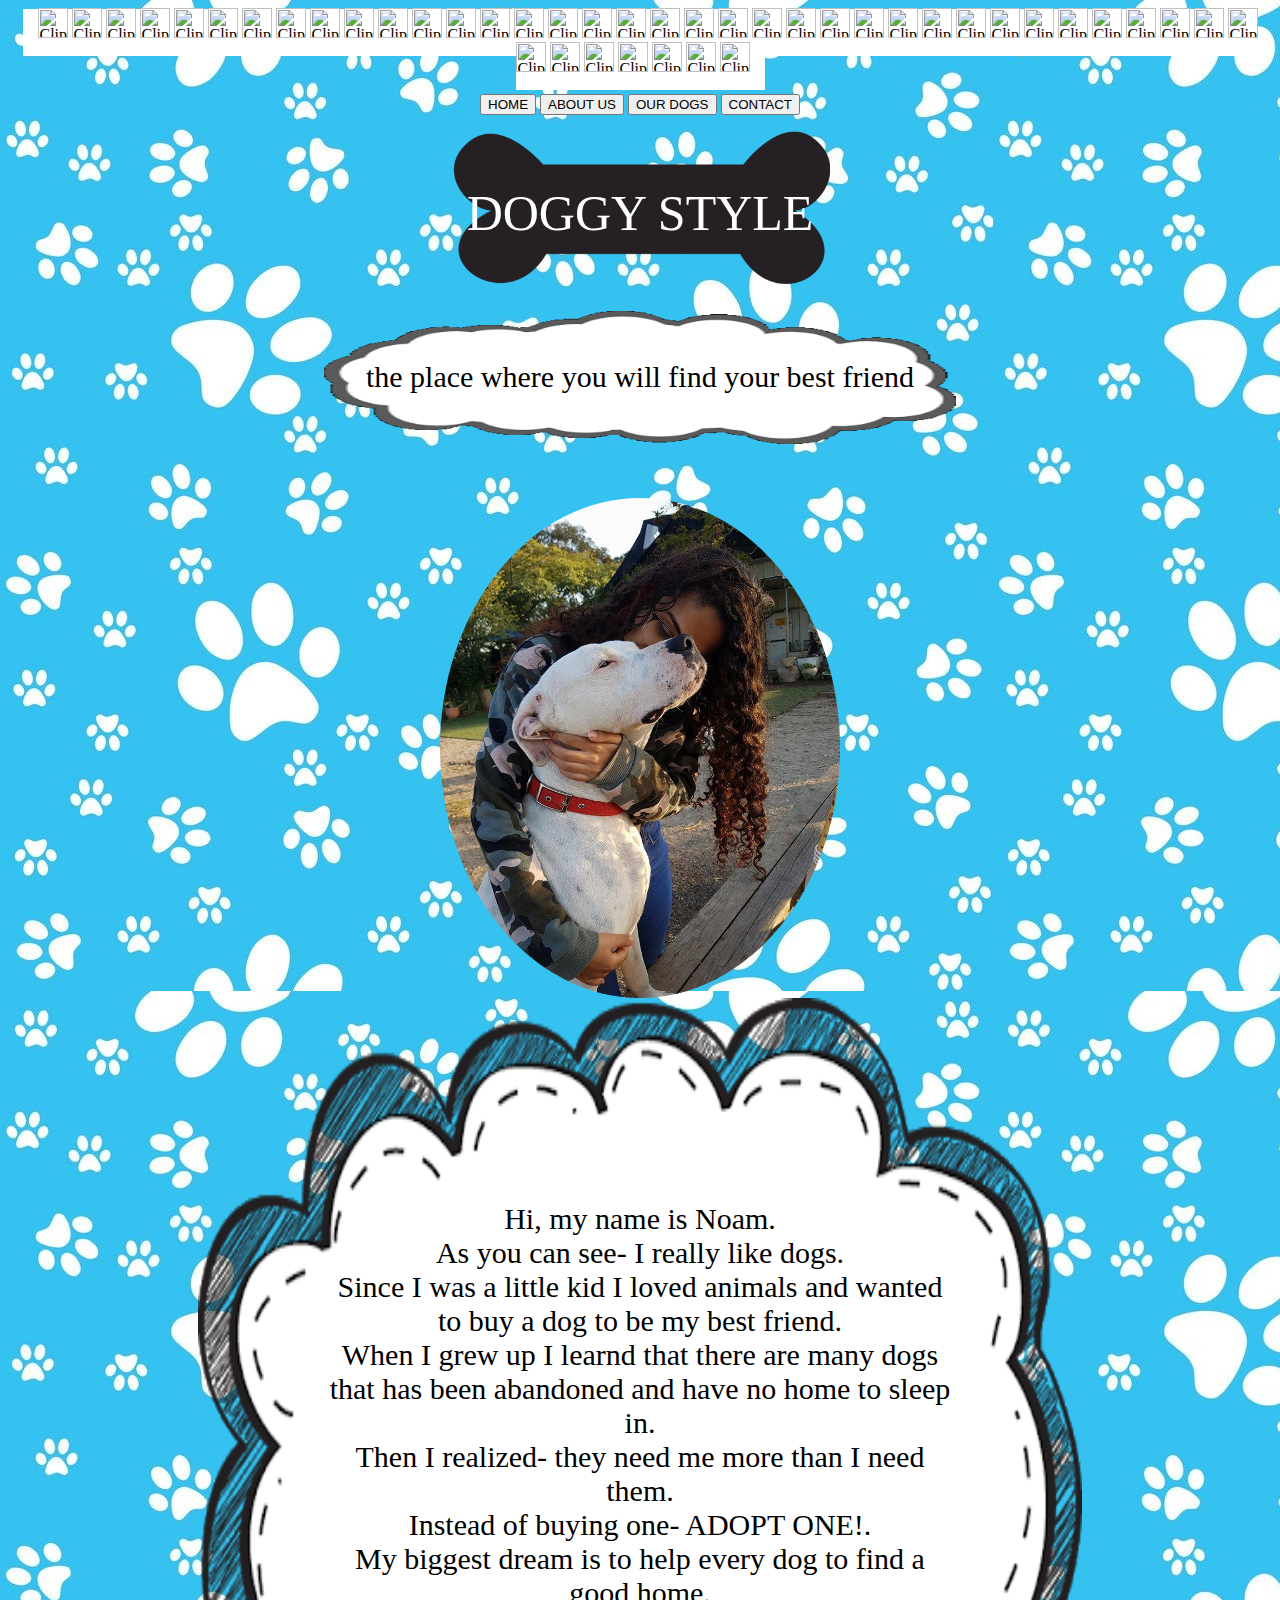
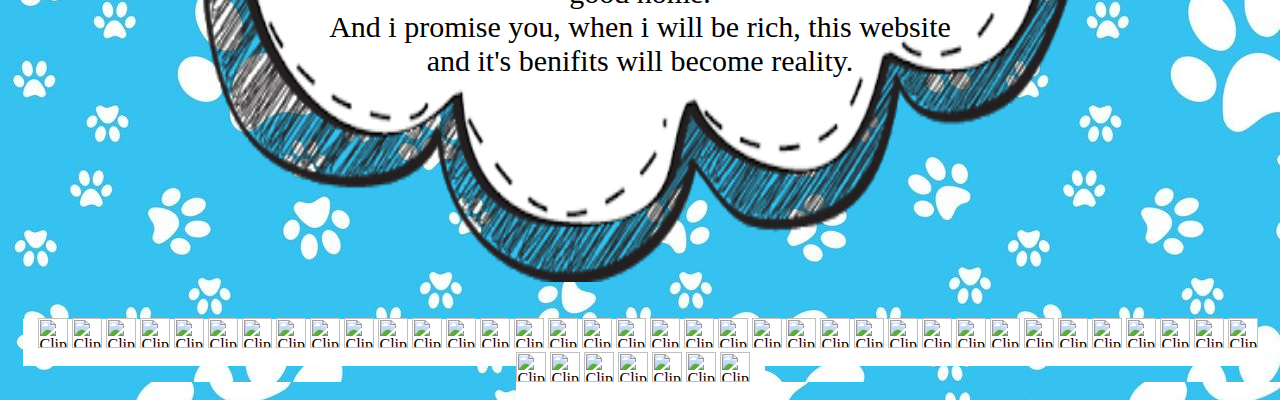
==== index.html @ e017909f "Rename doggy style.html to index.html" ====
<html>
<head>
	<title>doggy style</title>
	<link rel="stylesheet" href="doggy style.css">
</head>
<body>
	<center>
<span id="gif"><a><img src="https://i.pinimg.com/originals/a5/0e/06/a50e06f21e5c10260d74c9e8f7b4f9a4.gif" width="30" height="30" border="0" alt="Clipart" /></a>
<a><img src="https://i.pinimg.com/originals/a5/0e/06/a50e06f21e5c10260d74c9e8f7b4f9a4.gif" width="30" height="30" border="0" alt="Clipart" /></a>
<a><img src="https://i.pinimg.com/originals/a5/0e/06/a50e06f21e5c10260d74c9e8f7b4f9a4.gif" width="30" height="30" border="0" alt="Clipart" /></a>
<a><img src="https://i.pinimg.com/originals/a5/0e/06/a50e06f21e5c10260d74c9e8f7b4f9a4.gif" width="30" height="30" border="0" alt="Clipart" /></a>
<a><img src="https://i.pinimg.com/originals/a5/0e/06/a50e06f21e5c10260d74c9e8f7b4f9a4.gif" width="30" height="30" border="0" alt="Clipart" /></a>
<a><img src="https://i.pinimg.com/originals/a5/0e/06/a50e06f21e5c10260d74c9e8f7b4f9a4.gif" width="30" height="30" border="0" alt="Clipart" /></a>
<a><img src="https://i.pinimg.com/originals/a5/0e/06/a50e06f21e5c10260d74c9e8f7b4f9a4.gif" width="30" height="30" border="0" alt="Clipart" /></a>
<a><img src="https://i.pinimg.com/originals/a5/0e/06/a50e06f21e5c10260d74c9e8f7b4f9a4.gif" width="30" height="30" border="0" alt="Clipart" /></a>
<a><img src="https://i.pinimg.com/originals/a5/0e/06/a50e06f21e5c10260d74c9e8f7b4f9a4.gif" width="30" height="30" border="0" alt="Clipart" /></a>
<a><img src="https://i.pinimg.com/originals/a5/0e/06/a50e06f21e5c10260d74c9e8f7b4f9a4.gif" width="30" height="30" border="0" alt="Clipart" /></a>
<a><img src="https://i.pinimg.com/originals/a5/0e/06/a50e06f21e5c10260d74c9e8f7b4f9a4.gif" width="30" height="30" border="0" alt="Clipart" /></a>
<a><img src="https://i.pinimg.com/originals/a5/0e/06/a50e06f21e5c10260d74c9e8f7b4f9a4.gif" width="30" height="30" border="0" alt="Clipart" /></a>
<a><img src="https://i.pinimg.com/originals/a5/0e/06/a50e06f21e5c10260d74c9e8f7b4f9a4.gif" width="30" height="30" border="0" alt="Clipart" /></a>
<a><img src="https://i.pinimg.com/originals/a5/0e/06/a50e06f21e5c10260d74c9e8f7b4f9a4.gif" width="30" height="30" border="0" alt="Clipart" /></a>
<a><img src="https://i.pinimg.com/originals/a5/0e/06/a50e06f21e5c10260d74c9e8f7b4f9a4.gif" width="30" height="30" border="0" alt="Clipart" /></a>
<a><img src="https://i.pinimg.com/originals/a5/0e/06/a50e06f21e5c10260d74c9e8f7b4f9a4.gif" width="30" height="30" border="0" alt="Clipart" /></a>
<a><img src="https://i.pinimg.com/originals/a5/0e/06/a50e06f21e5c10260d74c9e8f7b4f9a4.gif" width="30" height="30" border="0" alt="Clipart" /></a>
<a><img src="https://i.pinimg.com/originals/a5/0e/06/a50e06f21e5c10260d74c9e8f7b4f9a4.gif" width="30" height="30" border="0" alt="Clipart" /></a>
<a><img src="https://i.pinimg.com/originals/a5/0e/06/a50e06f21e5c10260d74c9e8f7b4f9a4.gif" width="30" height="30" border="0" alt="Clipart" /></a>
<a><img src="https://i.pinimg.com/originals/a5/0e/06/a50e06f21e5c10260d74c9e8f7b4f9a4.gif" width="30" height="30" border="0" alt="Clipart" /></a>
<a><img src="https://i.pinimg.com/originals/a5/0e/06/a50e06f21e5c10260d74c9e8f7b4f9a4.gif" width="30" height="30" border="0" alt="Clipart" /></a>
<a><img src="https://i.pinimg.com/originals/a5/0e/06/a50e06f21e5c10260d74c9e8f7b4f9a4.gif" width="30" height="30" border="0" alt="Clipart" /></a>
<a><img src="https://i.pinimg.com/originals/a5/0e/06/a50e06f21e5c10260d74c9e8f7b4f9a4.gif" width="30" height="30" border="0" alt="Clipart" /></a>
<a><img src="https://i.pinimg.com/originals/a5/0e/06/a50e06f21e5c10260d74c9e8f7b4f9a4.gif" width="30" height="30" border="0" alt="Clipart" /></a>
<a><img src="https://i.pinimg.com/originals/a5/0e/06/a50e06f21e5c10260d74c9e8f7b4f9a4.gif" width="30" height="30" border="0" alt="Clipart" /></a>
<a><img src="https://i.pinimg.com/originals/a5/0e/06/a50e06f21e5c10260d74c9e8f7b4f9a4.gif" width="30" height="30" border="0" alt="Clipart" /></a>
<a><img src="https://i.pinimg.com/originals/a5/0e/06/a50e06f21e5c10260d74c9e8f7b4f9a4.gif" width="30" height="30" border="0" alt="Clipart" /></a>
<a><img src="https://i.pinimg.com/originals/a5/0e/06/a50e06f21e5c10260d74c9e8f7b4f9a4.gif" width="30" height="30" border="0" alt="Clipart" /></a>
<a><img src="https://i.pinimg.com/originals/a5/0e/06/a50e06f21e5c10260d74c9e8f7b4f9a4.gif" width="30" height="30" border="0" alt="Clipart" /></a>
<a><img src="https://i.pinimg.com/originals/a5/0e/06/a50e06f21e5c10260d74c9e8f7b4f9a4.gif" width="30" height="30" border="0" alt="Clipart" /></a>
<a><img src="https://i.pinimg.com/originals/a5/0e/06/a50e06f21e5c10260d74c9e8f7b4f9a4.gif" width="30" height="30" border="0" alt="Clipart" /></a>
<a><img src="https://i.pinimg.com/originals/a5/0e/06/a50e06f21e5c10260d74c9e8f7b4f9a4.gif" width="30" height="30" border="0" alt="Clipart" /></a>
<a><img src="https://i.pinimg.com/originals/a5/0e/06/a50e06f21e5c10260d74c9e8f7b4f9a4.gif" width="30" height="30" border="0" alt="Clipart" /></a>
<a><img src="https://i.pinimg.com/originals/a5/0e/06/a50e06f21e5c10260d74c9e8f7b4f9a4.gif" width="30" height="30" border="0" alt="Clipart" /></a>
<a><img src="https://i.pinimg.com/originals/a5/0e/06/a50e06f21e5c10260d74c9e8f7b4f9a4.gif" width="30" height="30" border="0" alt="Clipart" /></a>
<a><img src="https://i.pinimg.com/originals/a5/0e/06/a50e06f21e5c10260d74c9e8f7b4f9a4.gif" width="30" height="30" border="0" alt="Clipart" /></a>
<a><img src="https://i.pinimg.com/originals/a5/0e/06/a50e06f21e5c10260d74c9e8f7b4f9a4.gif" width="30" height="30" border="0" alt="Clipart" /></a>
<a><img src="https://i.pinimg.com/originals/a5/0e/06/a50e06f21e5c10260d74c9e8f7b4f9a4.gif" width="30" height="30" border="0" alt="Clipart" /></a>
<a><img src="https://i.pinimg.com/originals/a5/0e/06/a50e06f21e5c10260d74c9e8f7b4f9a4.gif" width="30" height="30" border="0" alt="Clipart" /></a>
<a><img src="https://i.pinimg.com/originals/a5/0e/06/a50e06f21e5c10260d74c9e8f7b4f9a4.gif" width="30" height="30" border="0" alt="Clipart" /></a>
<a><img src="https://i.pinimg.com/originals/a5/0e/06/a50e06f21e5c10260d74c9e8f7b4f9a4.gif" width="30" height="30" border="0" alt="Clipart" /></a>
<a><img src="https://i.pinimg.com/originals/a5/0e/06/a50e06f21e5c10260d74c9e8f7b4f9a4.gif" width="30" height="30" border="0" alt="Clipart" /></a>
<a><img src="https://i.pinimg.com/originals/a5/0e/06/a50e06f21e5c10260d74c9e8f7b4f9a4.gif" width="30" height="30" border="0" alt="Clipart" /></a>	
	</span>
	<br> <br>
	<a href ="doggy style.html"> <button class="w3-button w3-black">HOME</button></a>
	<a href ="about us.html"> <button class="w3-button w3-black">ABOUT US</button></a>
	<a href ="the dogs.html"> <button class="w3-button w3-black">OUR DOGS</button></a>
	<a href ="contact.html"> <button class="w3-button w3-black">CONTACT</button></a>
	</center>
	<center>
	<div class="container">
  <img src="bone4.png" alt="Bone" style="width:30%;">
  <div class="centered">DOGGY STYLE</div>
</div>
	<div class="cloud">
  <img src="cloud.png" alt="Bone" style="width:50%;height:15%">
  <div class="cloud2">the place where you will find your best friend</div>
</div>
	<br>
	<br> <br>
	<img src="me and st.jpg" style="border-radius: 50%" width="400" height="500" />
	<br>
	<div class="cloud">
  <img src="cloud2.png" alt="Bone" style="width:70%;height:100%">
  <div class="cloud2"><p>
	Hi, my name is Noam. <br> As you can see- I really like dogs.<br>
Since I was a little kid I loved animals and wanted to buy a dog to be my best friend.<br>
When I grew up I learnd that there are many dogs that has been abandoned and have no home to sleep in.<br>
 Then I realized- they need me more than I need them.<br>
Instead of buying one- ADOPT ONE!.<br>
My biggest dream is to help every dog to find a good home.<br>
And i promise you, when i will be rich, this website and it's benifits will become reality.
	</p></div>
</div>
	</center>
	<br> <br>
	<center>
	<span id="gif"><a><img src="https://i.pinimg.com/originals/a5/0e/06/a50e06f21e5c10260d74c9e8f7b4f9a4.gif" width="30" height="30" border="0" alt="Clipart" /></a>
<a><img src="https://i.pinimg.com/originals/a5/0e/06/a50e06f21e5c10260d74c9e8f7b4f9a4.gif" width="30" height="30" border="0" alt="Clipart" /></a>
<a><img src="https://i.pinimg.com/originals/a5/0e/06/a50e06f21e5c10260d74c9e8f7b4f9a4.gif" width="30" height="30" border="0" alt="Clipart" /></a>
<a><img src="https://i.pinimg.com/originals/a5/0e/06/a50e06f21e5c10260d74c9e8f7b4f9a4.gif" width="30" height="30" border="0" alt="Clipart" /></a>
<a><img src="https://i.pinimg.com/originals/a5/0e/06/a50e06f21e5c10260d74c9e8f7b4f9a4.gif" width="30" height="30" border="0" alt="Clipart" /></a>
<a><img src="https://i.pinimg.com/originals/a5/0e/06/a50e06f21e5c10260d74c9e8f7b4f9a4.gif" width="30" height="30" border="0" alt="Clipart" /></a>
<a><img src="https://i.pinimg.com/originals/a5/0e/06/a50e06f21e5c10260d74c9e8f7b4f9a4.gif" width="30" height="30" border="0" alt="Clipart" /></a>
<a><img src="https://i.pinimg.com/originals/a5/0e/06/a50e06f21e5c10260d74c9e8f7b4f9a4.gif" width="30" height="30" border="0" alt="Clipart" /></a>
<a><img src="https://i.pinimg.com/originals/a5/0e/06/a50e06f21e5c10260d74c9e8f7b4f9a4.gif" width="30" height="30" border="0" alt="Clipart" /></a>
<a><img src="https://i.pinimg.com/originals/a5/0e/06/a50e06f21e5c10260d74c9e8f7b4f9a4.gif" width="30" height="30" border="0" alt="Clipart" /></a>
<a><img src="https://i.pinimg.com/originals/a5/0e/06/a50e06f21e5c10260d74c9e8f7b4f9a4.gif" width="30" height="30" border="0" alt="Clipart" /></a>
<a><img src="https://i.pinimg.com/originals/a5/0e/06/a50e06f21e5c10260d74c9e8f7b4f9a4.gif" width="30" height="30" border="0" alt="Clipart" /></a>
<a><img src="https://i.pinimg.com/originals/a5/0e/06/a50e06f21e5c10260d74c9e8f7b4f9a4.gif" width="30" height="30" border="0" alt="Clipart" /></a>
<a><img src="https://i.pinimg.com/originals/a5/0e/06/a50e06f21e5c10260d74c9e8f7b4f9a4.gif" width="30" height="30" border="0" alt="Clipart" /></a>
<a><img src="https://i.pinimg.com/originals/a5/0e/06/a50e06f21e5c10260d74c9e8f7b4f9a4.gif" width="30" height="30" border="0" alt="Clipart" /></a>
<a><img src="https://i.pinimg.com/originals/a5/0e/06/a50e06f21e5c10260d74c9e8f7b4f9a4.gif" width="30" height="30" border="0" alt="Clipart" /></a>
<a><img src="https://i.pinimg.com/originals/a5/0e/06/a50e06f21e5c10260d74c9e8f7b4f9a4.gif" width="30" height="30" border="0" alt="Clipart" /></a>
<a><img src="https://i.pinimg.com/originals/a5/0e/06/a50e06f21e5c10260d74c9e8f7b4f9a4.gif" width="30" height="30" border="0" alt="Clipart" /></a>
<a><img src="https://i.pinimg.com/originals/a5/0e/06/a50e06f21e5c10260d74c9e8f7b4f9a4.gif" width="30" height="30" border="0" alt="Clipart" /></a>
<a><img src="https://i.pinimg.com/originals/a5/0e/06/a50e06f21e5c10260d74c9e8f7b4f9a4.gif" width="30" height="30" border="0" alt="Clipart" /></a>
<a><img src="https://i.pinimg.com/originals/a5/0e/06/a50e06f21e5c10260d74c9e8f7b4f9a4.gif" width="30" height="30" border="0" alt="Clipart" /></a>
<a><img src="https://i.pinimg.com/originals/a5/0e/06/a50e06f21e5c10260d74c9e8f7b4f9a4.gif" width="30" height="30" border="0" alt="Clipart" /></a>
<a><img src="https://i.pinimg.com/originals/a5/0e/06/a50e06f21e5c10260d74c9e8f7b4f9a4.gif" width="30" height="30" border="0" alt="Clipart" /></a>
<a><img src="https://i.pinimg.com/originals/a5/0e/06/a50e06f21e5c10260d74c9e8f7b4f9a4.gif" width="30" height="30" border="0" alt="Clipart" /></a>
<a><img src="https://i.pinimg.com/originals/a5/0e/06/a50e06f21e5c10260d74c9e8f7b4f9a4.gif" width="30" height="30" border="0" alt="Clipart" /></a>
<a><img src="https://i.pinimg.com/originals/a5/0e/06/a50e06f21e5c10260d74c9e8f7b4f9a4.gif" width="30" height="30" border="0" alt="Clipart" /></a>
<a><img src="https://i.pinimg.com/originals/a5/0e/06/a50e06f21e5c10260d74c9e8f7b4f9a4.gif" width="30" height="30" border="0" alt="Clipart" /></a>
<a><img src="https://i.pinimg.com/originals/a5/0e/06/a50e06f21e5c10260d74c9e8f7b4f9a4.gif" width="30" height="30" border="0" alt="Clipart" /></a>
<a><img src="https://i.pinimg.com/originals/a5/0e/06/a50e06f21e5c10260d74c9e8f7b4f9a4.gif" width="30" height="30" border="0" alt="Clipart" /></a>
<a><img src="https://i.pinimg.com/originals/a5/0e/06/a50e06f21e5c10260d74c9e8f7b4f9a4.gif" width="30" height="30" border="0" alt="Clipart" /></a>
<a><img src="https://i.pinimg.com/originals/a5/0e/06/a50e06f21e5c10260d74c9e8f7b4f9a4.gif" width="30" height="30" border="0" alt="Clipart" /></a>
<a><img src="https://i.pinimg.com/originals/a5/0e/06/a50e06f21e5c10260d74c9e8f7b4f9a4.gif" width="30" height="30" border="0" alt="Clipart" /></a>
<a><img src="https://i.pinimg.com/originals/a5/0e/06/a50e06f21e5c10260d74c9e8f7b4f9a4.gif" width="30" height="30" border="0" alt="Clipart" /></a>
<a><img src="https://i.pinimg.com/originals/a5/0e/06/a50e06f21e5c10260d74c9e8f7b4f9a4.gif" width="30" height="30" border="0" alt="Clipart" /></a>
<a><img src="https://i.pinimg.com/originals/a5/0e/06/a50e06f21e5c10260d74c9e8f7b4f9a4.gif" width="30" height="30" border="0" alt="Clipart" /></a>
<a><img src="https://i.pinimg.com/originals/a5/0e/06/a50e06f21e5c10260d74c9e8f7b4f9a4.gif" width="30" height="30" border="0" alt="Clipart" /></a>
<a><img src="https://i.pinimg.com/originals/a5/0e/06/a50e06f21e5c10260d74c9e8f7b4f9a4.gif" width="30" height="30" border="0" alt="Clipart" /></a>
<a><img src="https://i.pinimg.com/originals/a5/0e/06/a50e06f21e5c10260d74c9e8f7b4f9a4.gif" width="30" height="30" border="0" alt="Clipart" /></a>
<a><img src="https://i.pinimg.com/originals/a5/0e/06/a50e06f21e5c10260d74c9e8f7b4f9a4.gif" width="30" height="30" border="0" alt="Clipart" /></a>
<a><img src="https://i.pinimg.com/originals/a5/0e/06/a50e06f21e5c10260d74c9e8f7b4f9a4.gif" width="30" height="30" border="0" alt="Clipart" /></a>
<a><img src="https://i.pinimg.com/originals/a5/0e/06/a50e06f21e5c10260d74c9e8f7b4f9a4.gif" width="30" height="30" border="0" alt="Clipart" /></a>
<a><img src="https://i.pinimg.com/originals/a5/0e/06/a50e06f21e5c10260d74c9e8f7b4f9a4.gif" width="30" height="30" border="0" alt="Clipart" /></a>
<a><img src="https://i.pinimg.com/originals/a5/0e/06/a50e06f21e5c10260d74c9e8f7b4f9a4.gif" width="30" height="30" border="0" alt="Clipart" /></a>	
	</span>
	</center>
</body>
</html>
---- doggy style.css ----
body {
	 background-image: url("paw.jpg");
}
.container {
  position: relative;
  text-align: center;
  color: white;
  font-size: 50px
}
.centered {
  position: absolute;
  top: 50%;
  left: 50%;
  transform: translate(-50%, -50%);
}
.cloud {
  position: relative;
  text-align: center;
  color: black;
  font-size: 30px
}
.cloud2 {
  position: absolute;
  top: 50%;
  left: 50%;
  transform: translate(-50%, -50%);
}
.cloud3 {
  position: relative;
  text-align: center;
  color: black;
  font-size: 20px
}
.cloud4 {
  position: absolute;
  top: 50%;
  left: 50%;
  transform: translate(-50%, -50%);
}
#gif {
	padding:15px;
	background-color: white;
}
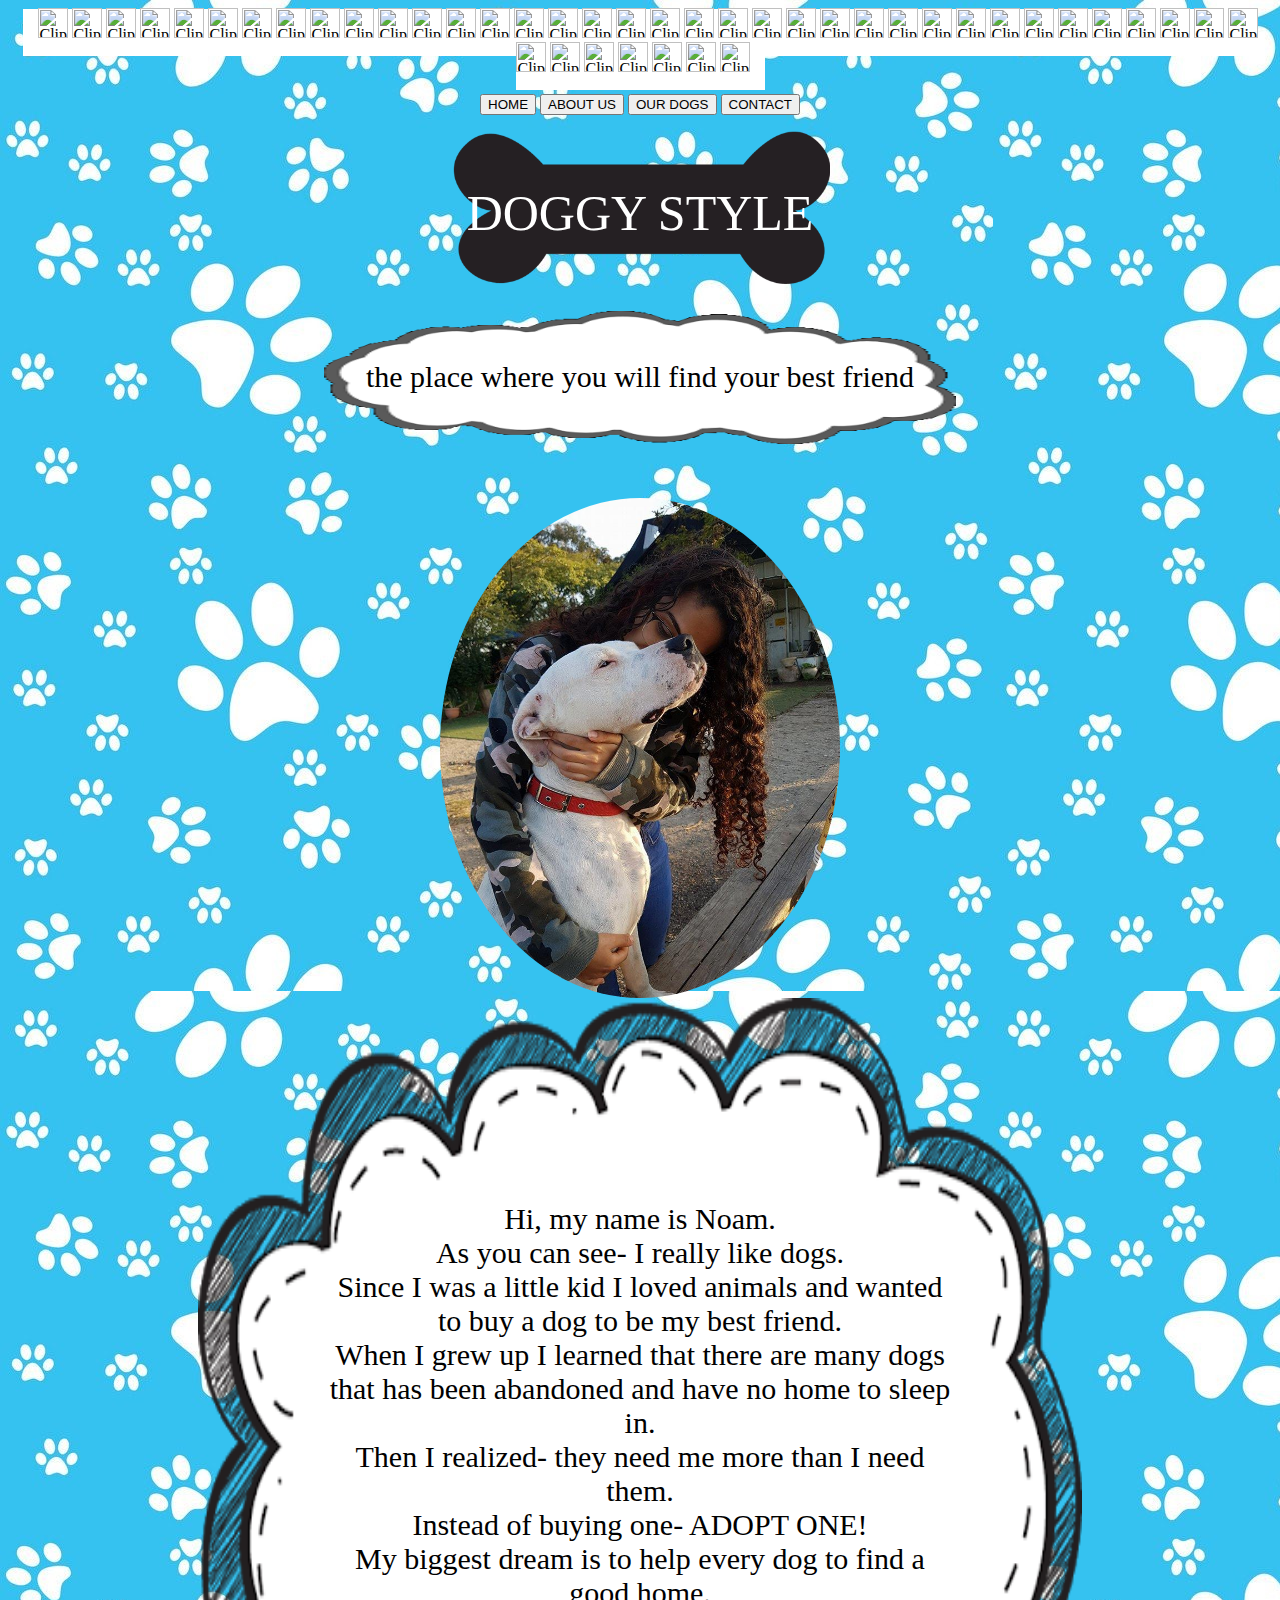
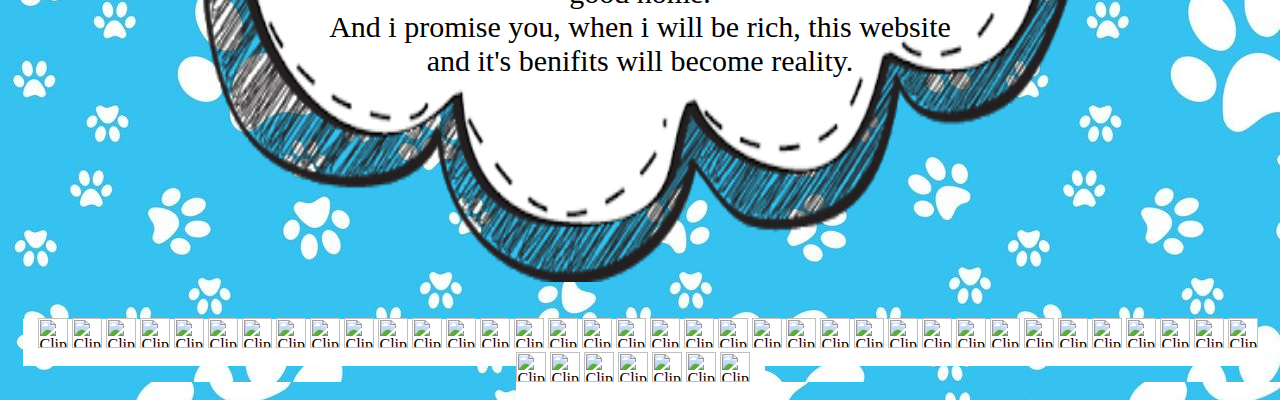
==== commit 27601fab: "Update index.html" ====
--- a/index.html
+++ b/index.html
@@ -73,9 +73,9 @@
   <div class="cloud2"><p>
 	Hi, my name is Noam. <br> As you can see- I really like dogs.<br>
 Since I was a little kid I loved animals and wanted to buy a dog to be my best friend.<br>
-When I grew up I learnd that there are many dogs that has been abandoned and have no home to sleep in.<br>
+When I grew up I learned that there are many dogs that has been abandoned and have no home to sleep in.<br>
  Then I realized- they need me more than I need them.<br>
-Instead of buying one- ADOPT ONE!.<br>
+Instead of buying one- ADOPT ONE!<br>
 My biggest dream is to help every dog to find a good home.<br>
 And i promise you, when i will be rich, this website and it's benifits will become reality.
 	</p></div>
